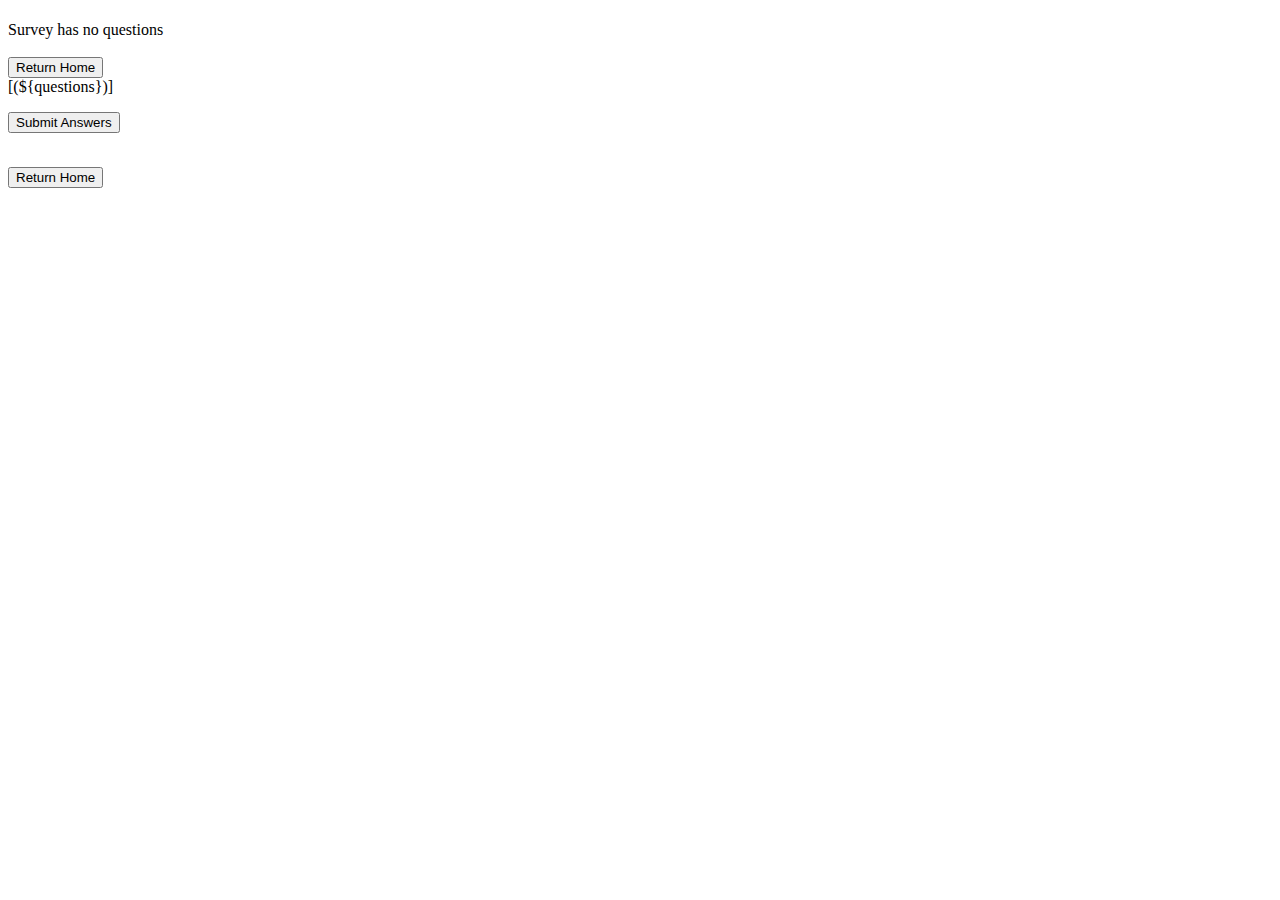
==== src/main/resources/templates/Answer.html @ 6a2fc09e "Added ability to fill out surveys" ====
<!DOCTYPE html SYSTEM "http://www.thymeleaf.org/dtd/xhtml1-strict-thymeleaf-spring4-4.dtd">
<html lang="en"
      xmlns="http://www.w3.org/1999/xhtml"
      xmlns:th="http://www.thymeleaf.org">
<head>
  <title>Getting Started: Serving Web Content</title>
  <meta http-equiv="Content-Type" content="text/html; charset=UTF-8" />
</head>
<body>

<h1 th:text="${surveyName}"></h1>

<div th:with="expr_result = ${empty_or_not}">
<!--  if survey had no questions -->
  <div th:if="${expr_result}">
    Survey has no questions
    <br>
    <br>
    <button onclick="window.location.href='http://localhost:8080/';">
      Return Home
    </button>
  </div>

  <!--  else if survey had questions  -->
  <div th:unless="${expr_result}">
    <!--side note, I could not set method="patch" since html forms can't send patch requests-->
    <form action="#" th:action="@{'/survey/'+${surveyID}+'/answer'}" th:object="${response}" method="post">
      <div>
        [(${questions})]
      </div>
      <p><input type="submit" value="Submit Answers" /></p>
    </form>

    <br>
    <button onclick="window.location.href='http://localhost:8080/';">
      Return Home
    </button>
  </div>
</div>

</body>
</html>
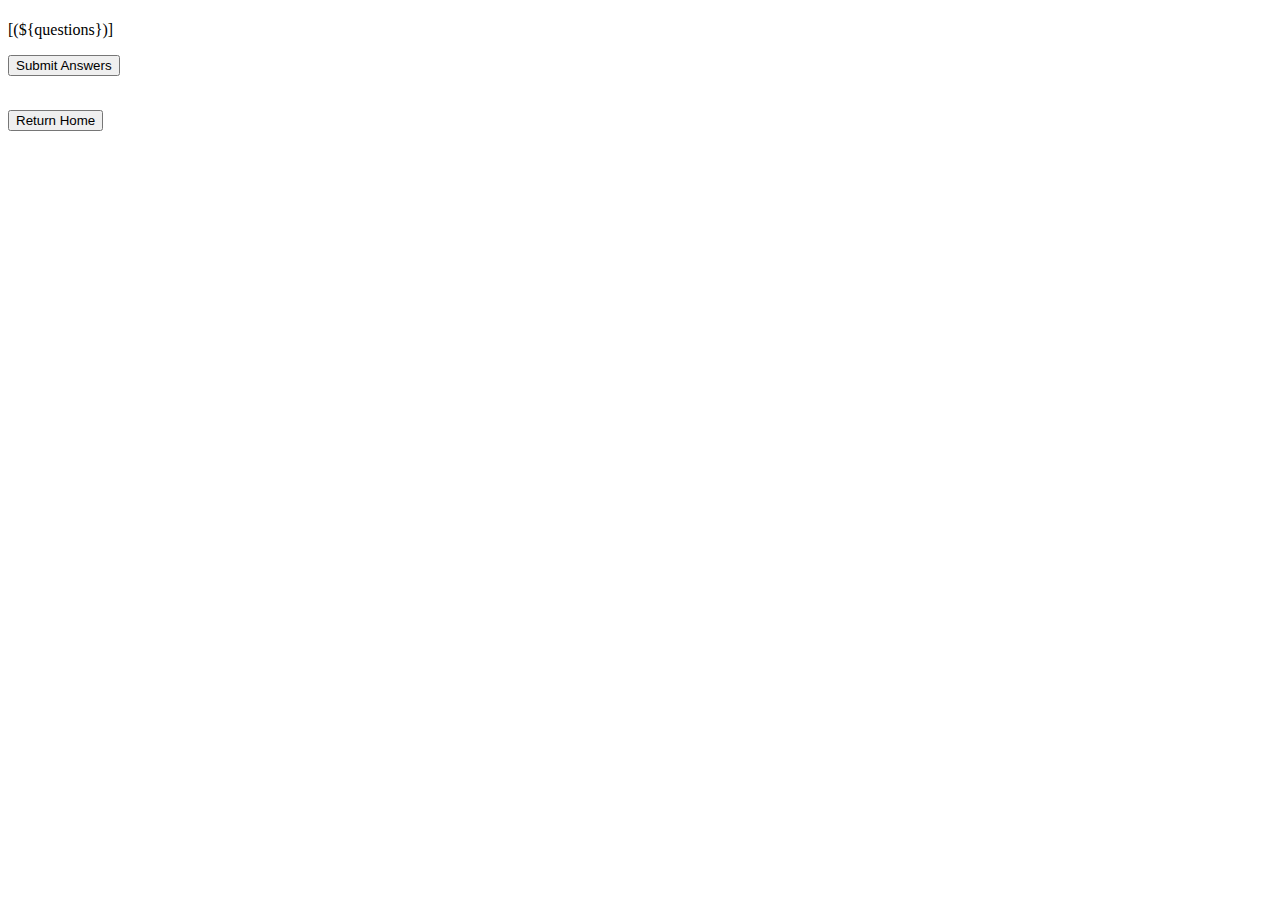
==== commit 79d901a7: "Small changes" ====
--- a/src/main/resources/templates/Answer.html
+++ b/src/main/resources/templates/Answer.html
@@ -3,40 +3,23 @@
       xmlns="http://www.w3.org/1999/xhtml"
       xmlns:th="http://www.thymeleaf.org">
 <head>
-  <title>Getting Started: Serving Web Content</title>
+  <title>Fill out survey</title>
   <meta http-equiv="Content-Type" content="text/html; charset=UTF-8" />
 </head>
 <body>
 
 <h1 th:text="${surveyName}"></h1>
 
-<div th:with="expr_result = ${empty_or_not}">
-<!--  if survey had no questions -->
-  <div th:if="${expr_result}">
-    Survey has no questions
-    <br>
-    <br>
-    <button onclick="window.location.href='http://localhost:8080/';">
-      Return Home
-    </button>
+<form action="#" th:action="@{'/survey/'+${surveyID}+'/answer'}" th:object="${response}" method="post">
+  <div>
+    [(${questions})]
   </div>
-
-  <!--  else if survey had questions  -->
-  <div th:unless="${expr_result}">
-    <!--side note, I could not set method="patch" since html forms can't send patch requests-->
-    <form action="#" th:action="@{'/survey/'+${surveyID}+'/answer'}" th:object="${response}" method="post">
-      <div>
-        [(${questions})]
-      </div>
-      <p><input type="submit" value="Submit Answers" /></p>
-    </form>
-
-    <br>
-    <button onclick="window.location.href='http://localhost:8080/';">
-      Return Home
-    </button>
-  </div>
-</div>
+  <p><input type="submit" value="Submit Answers" /></p>
+</form>
+<br>
+<button type="button">
+  <a th:href="@{/}">Return Home</a>
+</button>
 
 </body>
 </html>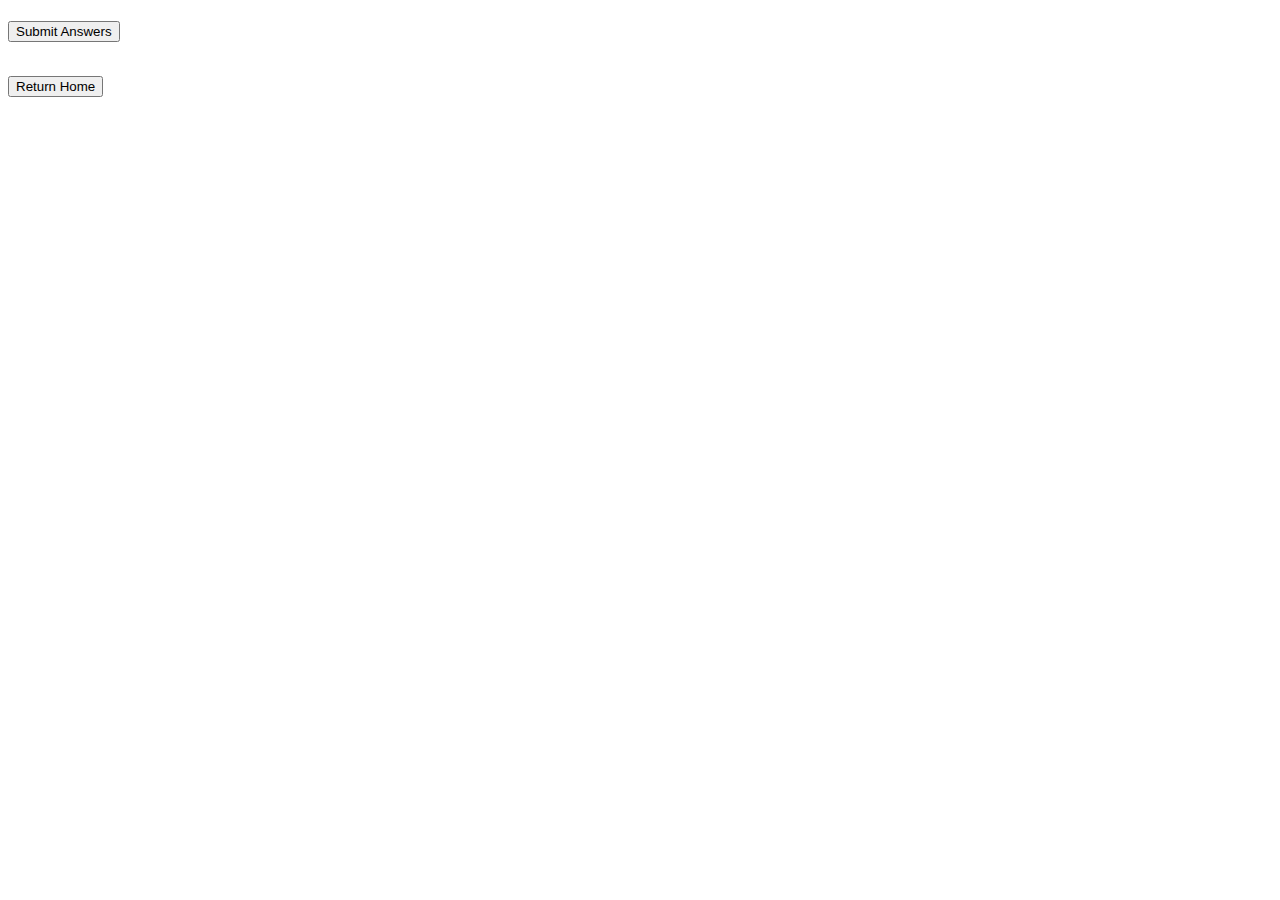
==== commit e0cddb86: "added pagination for filling out a survey" ====
--- a/src/main/resources/templates/Answer.html
+++ b/src/main/resources/templates/Answer.html
@@ -3,6 +3,9 @@
       xmlns="http://www.w3.org/1999/xhtml"
       xmlns:th="http://www.thymeleaf.org">
 <head>
+  <link rel="stylesheet" th:href="@{/based.css}"/>
+  <script type="text/javascript" th:src="@{/webjars/htmx.org/1.8.6/dist/htmx.min.js}"></script>
+  <script type="text/javascript" th:src="@{/webjars/hyperscript.org/0.9.8/dist/_hyperscript.js}"></script>
   <title>Fill out survey</title>
   <meta http-equiv="Content-Type" content="text/html; charset=UTF-8" />
 </head>
@@ -11,9 +14,7 @@
 <h1 th:text="${surveyName}"></h1>
 
 <form action="#" th:action="@{'/survey/'+${surveyID}+'/answer'}" th:object="${response}" method="post">
-  <div>
-    [(${questions})]
-  </div>
+  <div th:attr="hx-get=@{/survey/{id}/answer/0(id =${surveyID})}" hx-swap="afterend" hx-trigger="revealed" ></div>
   <p><input type="submit" value="Submit Answers" /></p>
 </form>
 <br>
